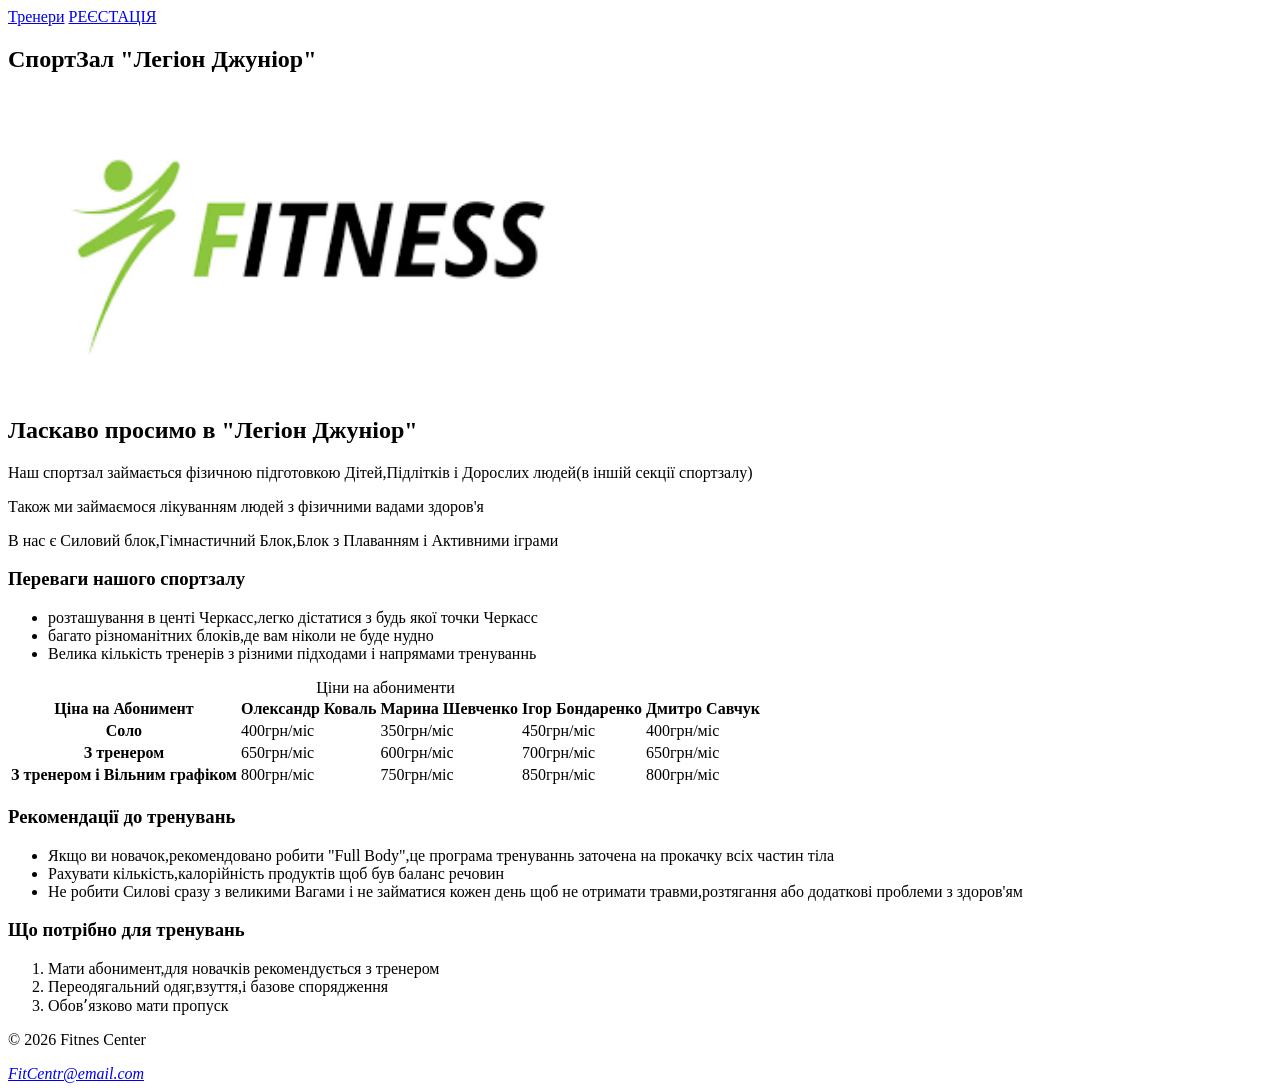
==== index.html @ b8ff51c6 "Виправлено Помилки написання в register and trainers" ====
<!doctype html>
<html lang="uk">
  <head>
    <meta charset="UTF-8" />
    <meta name="viewport" content="width=device-width, initial-scale=1.0" />
    <title>СпортЗал"Легіон Джуніор"</title>
  </head>
  <body>
    <header>
      <nav>
        <a href="trainers.html">Тренери</a>
        <a href="register.html">РЕЄСТАЦІЯ</a>
        <h1>СпортЗал "Легіон Джуніор"</h1>
      </nav>
      <img
        src="images/fitneslogo.png"
        alt="Логотип спорт залу"
        width="600"
        height="300" />
    </header>
    <main>
      <article>
        <strong><h2>Ласкаво просимо в "Легіон Джуніор"</h2></strong>
        <p>
          Наш спортзал займається фізичною підготовкою Дітей,Підлітків і
          Дорослих людей(в іншій секції спортзалу)
        </p>
        <p>Також ми займаємося лікуванням людей з фізичними вадами здоров'я</p>
        <p>
          В нас є Силовий блок,Гімнастичний Блок,Блок з Плаванням і Активними
          іграми
        </p>
        <h3>Переваги нашого спортзалу</h3>
        <ul>
          <li>
            розташування в центі Черкасс,легко дістатися з будь якої точки
            Черкасс
          </li>
          <li>багато різноманітних блоків,де вам ніколи не буде нудно</li>
          <li>
            Велика кількість тренерів з різними підходами і напрямами тренуваннь
          </li>
        </ul>
        <section>
          <table>
            <caption>
              Ціни на абонименти
            </caption>
            <thead>
              <tr>
                <th scope="col">Ціна на Абонимент</th>
                <th scope="col">Олександр Коваль</th>
                <th scope="col">Марина Шевченко</th>
                <th scope="col">Ігор Бондаренко</th>
                <th scope="col">Дмитро Савчук</th>
              </tr>
            </thead>
            <tbody>
              <tr>
                <th scope="row">Соло</th>
                <td>400грн/міс</td>
                <td>350грн/міс</td>
                <td>450грн/міс</td>
                <td>400грн/міс</td>
              </tr>
              <tr>
                <th scope="row">З тренером</th>
                <td>650грн/міс</td>
                <td>600грн/міс</td>
                <td>700грн/міс</td>
                <td>650грн/міс</td>
              </tr>
              <tr>
                <th scope="row">З тренером і Вільним графіком</th>
                <td>800грн/міс</td>
                <td>750грн/міс</td>
                <td>850грн/міс</td>
                <td>800грн/міс</td>
              </tr>
            </tbody>
          </table>
        </section>
        <section>
          <h3>Рекомендації до тренувань</h3>
          <ul>
            <li>
              Якщо ви новачок,рекомендовано робити "Full Body",це програма
              тренуваннь заточена на прокачку всіх частин тіла
            </li>
            <li>
              Рахувати кількість,калорійність продуктів щоб був баланс речовин
            </li>
            <li>
              Не робити Силові сразу з великими Вагами і не займатися кожен день
              щоб не отримати травми,розтягання або додаткові проблеми з
              здоров'ям
            </li>
          </ul>
        </section>
        <section>
          <h3>Що потрібно для тренувань</h3>
          <ol>
            <li>Мати абонимент,для новачків рекомендується з тренером</li>
            <li>Переодягальний одяг,взуття,і базове спорядження</li>
            <li>Обовʼязково мати пропуск</li>
          </ol>
        </section>
      </article>
    </main>
    <footer>
      <p>&copy; 2026 Fitnes Center</p>
      <address>
        <a href="mailto:FitCentr@email.com">FitCentr@email.com</a>
      </address>
    </footer>
  </body>
</html>
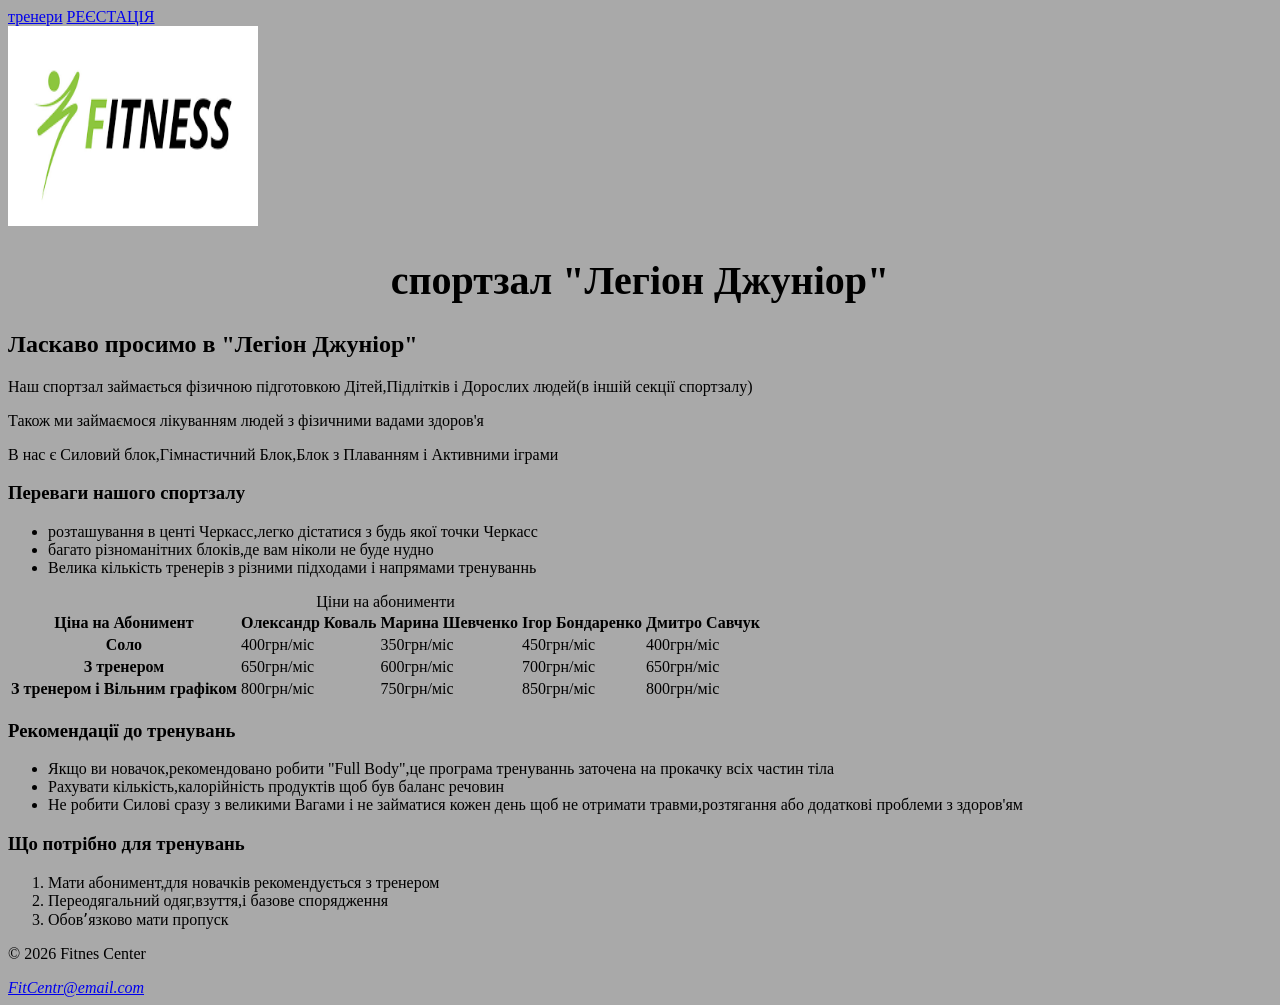
==== commit 7a8042e1: "додані елементи css" ====
--- a/index.html
+++ b/index.html
@@ -1,26 +1,32 @@
 <!doctype html>
 <html lang="uk">
   <head>
+    <link rel="stylesheet" href="./style.css" />
     <meta charset="UTF-8" />
     <meta name="viewport" content="width=device-width, initial-scale=1.0" />
     <title>СпортЗал"Легіон Джуніор"</title>
+    <link rel="preconnect" href="https://fonts.googleapis.com" />
+    <link rel="preconnect" href="https://fonts.gstatic.com" crossorigin />
+    <link
+      href="https://fonts.googleapis.com/css2?family=Inter:ital,opsz,wght@0,14..32,100..900;1,14..32,100..900&family=Roboto:ital,wght@0,100..900;1,100..900&display=swap"
+      rel="stylesheet" />
   </head>
   <body>
-    <header>
+    <header class="header">
       <nav>
-        <a href="trainers.html">Тренери</a>
-        <a href="register.html">РЕЄСТАЦІЯ</a>
-        <h1>СпортЗал "Легіон Джуніор"</h1>
+        <a href="./trainers.html" class="button">тренери</a>
+        <a href="./register.html" class="button">РЕЄСТАЦІЯ</a>
       </nav>
       <img
-        src="images/fitneslogo.png"
+        src="./images/fitneslogo.png"
         alt="Логотип спорт залу"
-        width="600"
-        height="300" />
+        width="250"
+        height="200" />
+      <h1>спортзал "Легіон Джуніор"</h1>
     </header>
-    <main>
+    <main class="main">
       <article>
-        <strong><h2>Ласкаво просимо в "Легіон Джуніор"</h2></strong>
+        <h2>Ласкаво просимо в "Легіон Джуніор"</h2>
         <p>
           Наш спортзал займається фізичною підготовкою Дітей,Підлітків і
           Дорослих людей(в іншій секції спортзалу)
@@ -107,7 +113,7 @@
         </section>
       </article>
     </main>
-    <footer>
+    <footer class="footer">
       <p>&copy; 2026 Fitnes Center</p>
       <address>
         <a href="mailto:FitCentr@email.com">FitCentr@email.com</a>
--- a/style.css
+++ b/style.css
@@ -0,0 +1,11 @@
+h1 {
+  color: #000000;
+  font-size: 40px;
+  text-align: center;
+}
+h2 {
+  color: #000000;
+}
+body {
+  background-color: #a9a9a9;
+}
